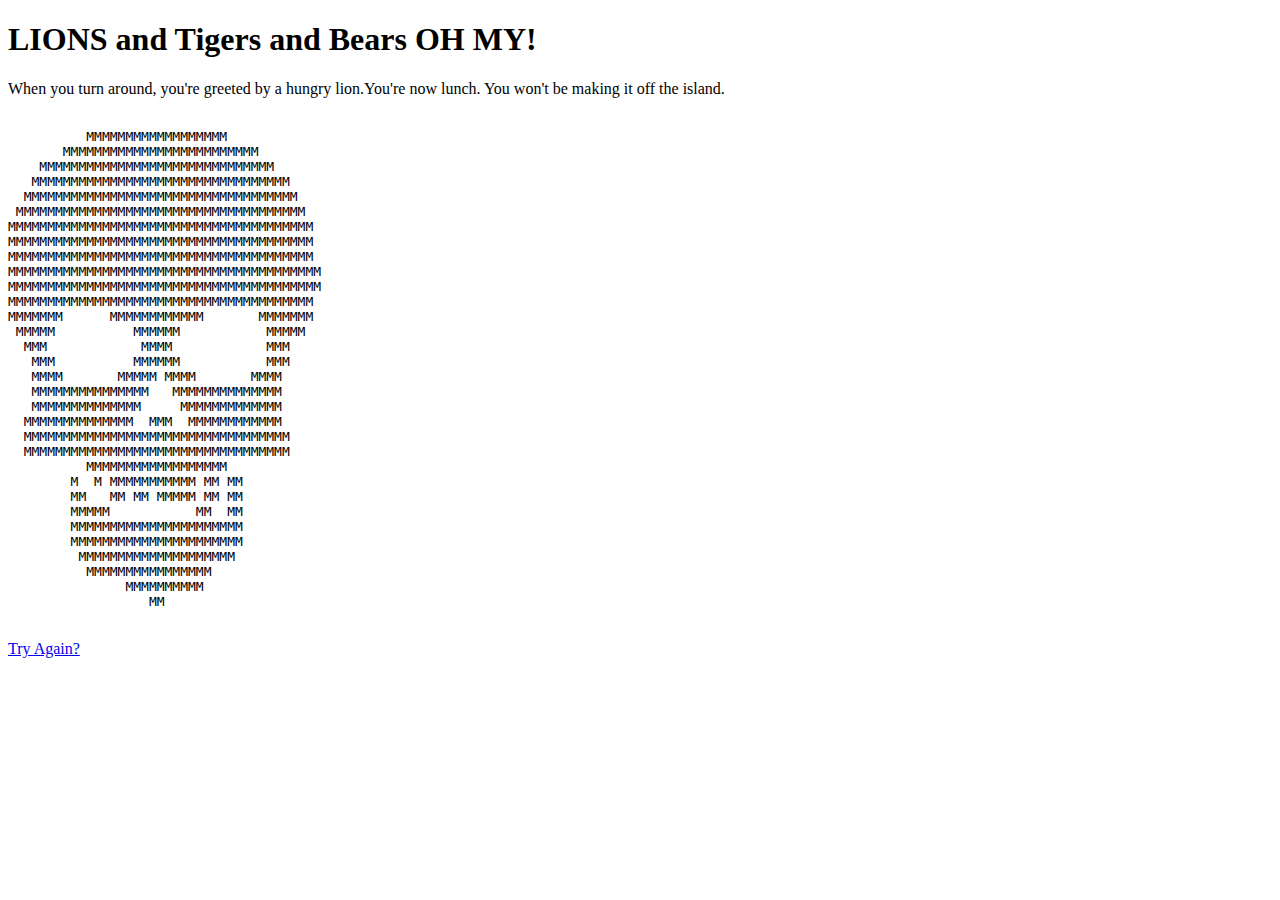
==== bear.html @ 66d12671 "Added html files to cloned repository" ====
<!DOCTYPE html>
<html>
   <head>
        <meta charset="utf-8">
        <meta http-equiv="X-UA-Compatible" content="IE=edge">
        <title>Hungry Hungry Bear</title>
        <meta name="description" content="basic html file">  
    </head>
        <body>
            <h1>
                <strong>LIONS</strong> and Tigers and Bears OH MY!
            </h1>
            <p>
                When you turn around, you're greeted by a hungry lion.You're now lunch. You won't be making it off the island. 
            </p>
            <pre>
            
          MMMMMMMMMMMMMMMMMM            
       MMMMMMMMMMMMMMMMMMMMMMMMM        
    MMMMMMMMMMMMMMMMMMMMMMMMMMMMMM      
   MMMMMMMMMMMMMMMMMMMMMMMMMMMMMMMMM    
  MMMMMMMMMMMMMMMMMMMMMMMMMMMMMMMMMMM   
 MMMMMMMMMMMMMMMMMMMMMMMMMMMMMMMMMMMMM  
MMMMMMMMMMMMMMMMMMMMMMMMMMMMMMMMMMMMMMM 
MMMMMMMMMMMMMMMMMMMMMMMMMMMMMMMMMMMMMMM 
MMMMMMMMMMMMMMMMMMMMMMMMMMMMMMMMMMMMMMM 
MMMMMMMMMMMMMMMMMMMMMMMMMMMMMMMMMMMMMMMM
MMMMMMMMMMMMMMMMMMMMMMMMMMMMMMMMMMMMMMMM
MMMMMMMMMMMMMMMMMMMMMMMMMMMMMMMMMMMMMMM 
MMMMMMM      MMMMMMMMMMMM       MMMMMMM 
 MMMMM          MMMMMM           MMMMM  
  MMM            MMMM            MMM    
   MMM          MMMMMM           MMM    
   MMMM       MMMMM MMMM       MMMM     
   MMMMMMMMMMMMMMM   MMMMMMMMMMMMMM     
   MMMMMMMMMMMMMM     MMMMMMMMMMMMM     
  MMMMMMMMMMMMMM  MMM  MMMMMMMMMMMM     
  MMMMMMMMMMMMMMMMMMMMMMMMMMMMMMMMMM    
  MMMMMMMMMMMMMMMMMMMMMMMMMMMMMMMMMM    
          MMMMMMMMMMMMMMMMMM            
        M  M MMMMMMMMMMM MM MM          
        MM   MM MM MMMMM MM MM          
        MMMMM           MM  MM          
        MMMMMMMMMMMMMMMMMMMMMM          
        MMMMMMMMMMMMMMMMMMMMMM          
         MMMMMMMMMMMMMMMMMMMM           
          MMMMMMMMMMMMMMMM              
               MMMMMMMMMM               
                  MM                   
             </pre>
            <a href="index.html"><p>Try Again?</p></a>
            
        </body>
    </html>
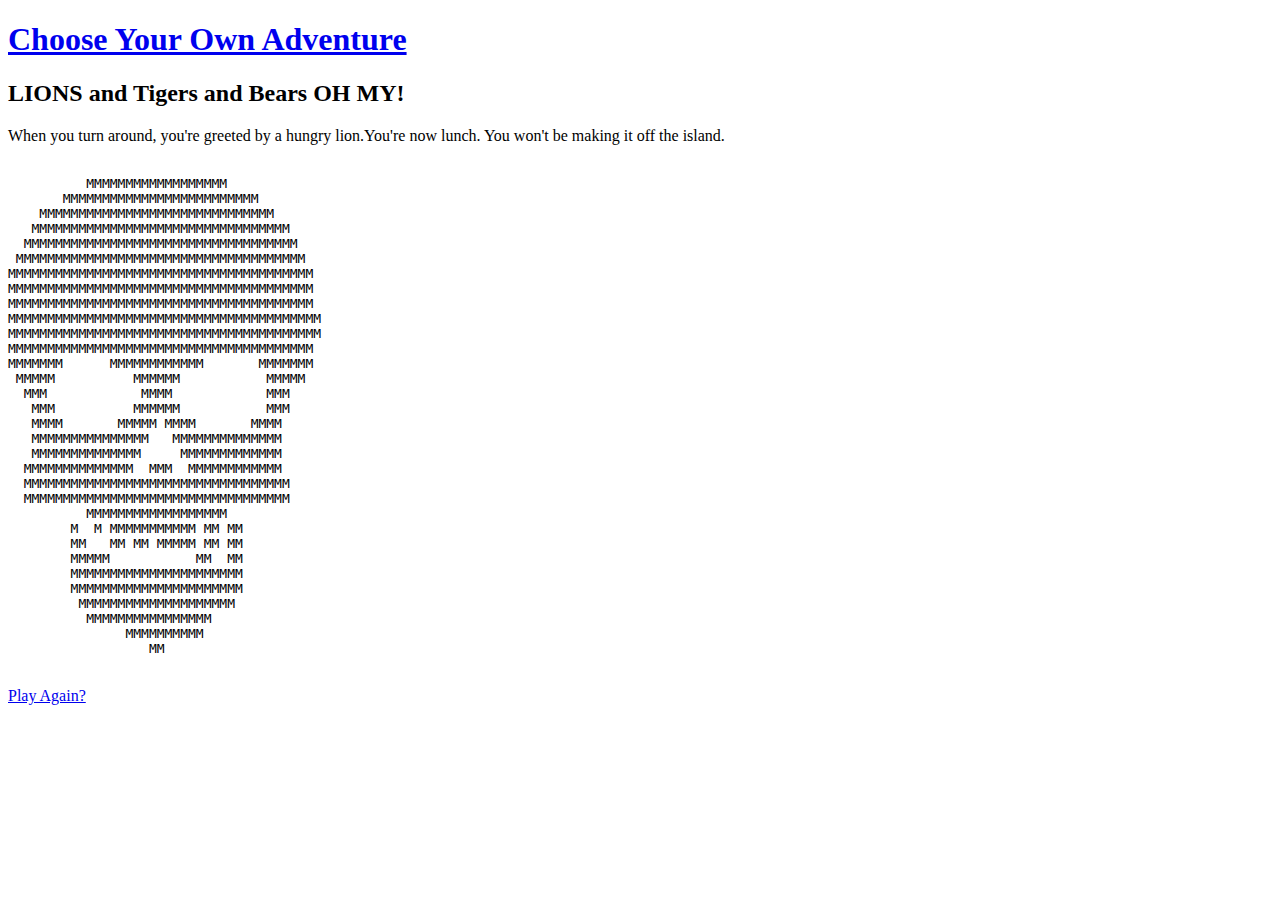
==== commit b51a3964: "Deleted footerers" ====
--- a/bear.html
+++ b/bear.html
@@ -7,9 +7,14 @@
         <meta name="description" content="basic html file">  
     </head>
         <body>
-            <h1>
+            <a href="index.html">
+                <h1>
+                    Choose Your Own Adventure
+                </h1>
+            </a>
+            <h2>
                 <strong>LIONS</strong> and Tigers and Bears OH MY!
-            </h1>
+            </h2>
             <p>
                 When you turn around, you're greeted by a hungry lion.You're now lunch. You won't be making it off the island. 
             </p>
@@ -48,7 +53,9 @@
                MMMMMMMMMM               
                   MM                   
              </pre>
-            <a href="index.html"><p>Try Again?</p></a>
             
+<!-- Play again option-->
+            <a href="index.html"><p>Play Again?</p></a>
+
         </body>
     </html>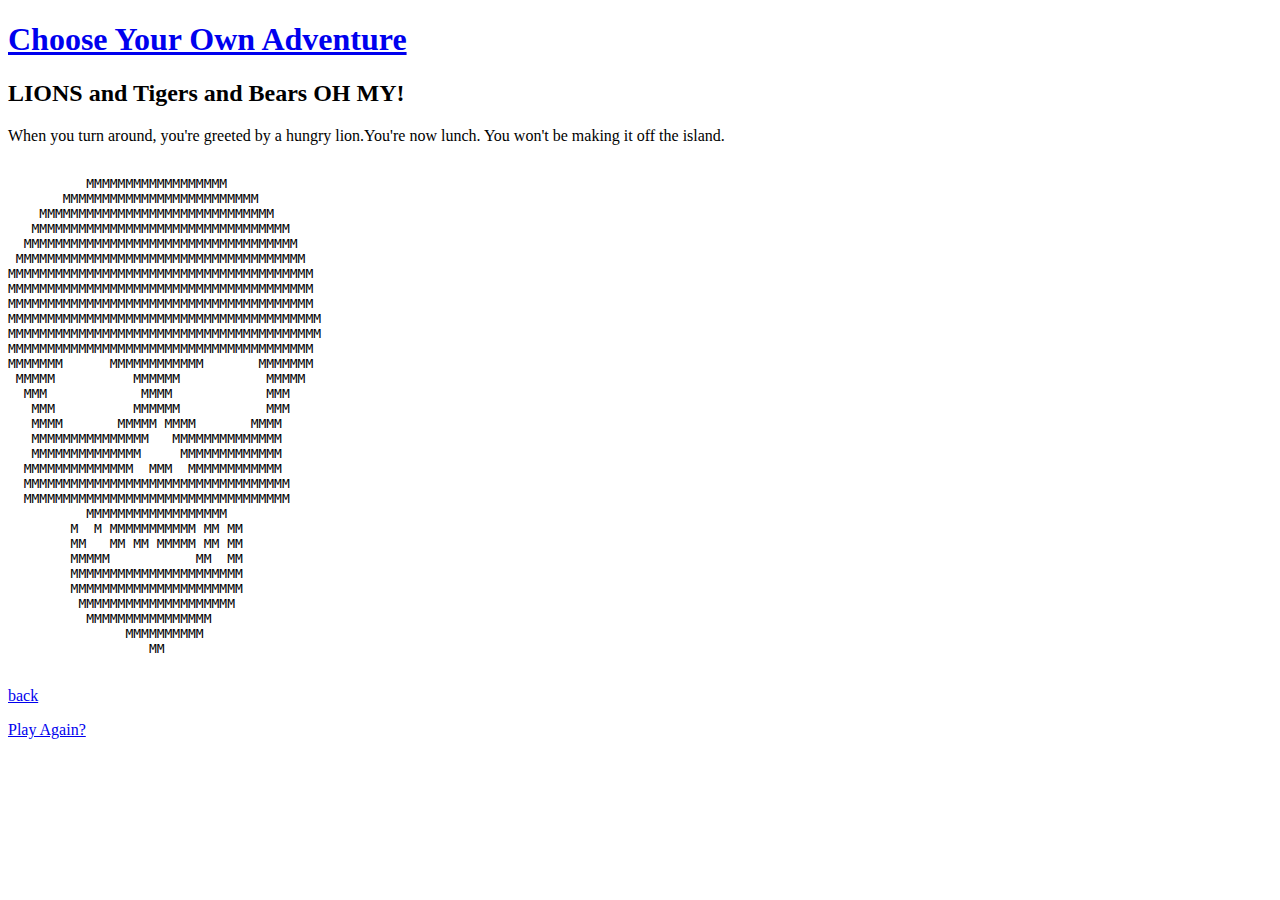
==== commit 553e8490: "created back button but easier play" ====
--- a/bear.html
+++ b/bear.html
@@ -53,6 +53,11 @@
                MMMMMMMMMM               
                   MM                   
              </pre>
+         <a href="cave.html">
+            <p>
+                back
+            </p>
+        </a>       
             
 <!-- Play again option-->
             <a href="index.html"><p>Play Again?</p></a>
